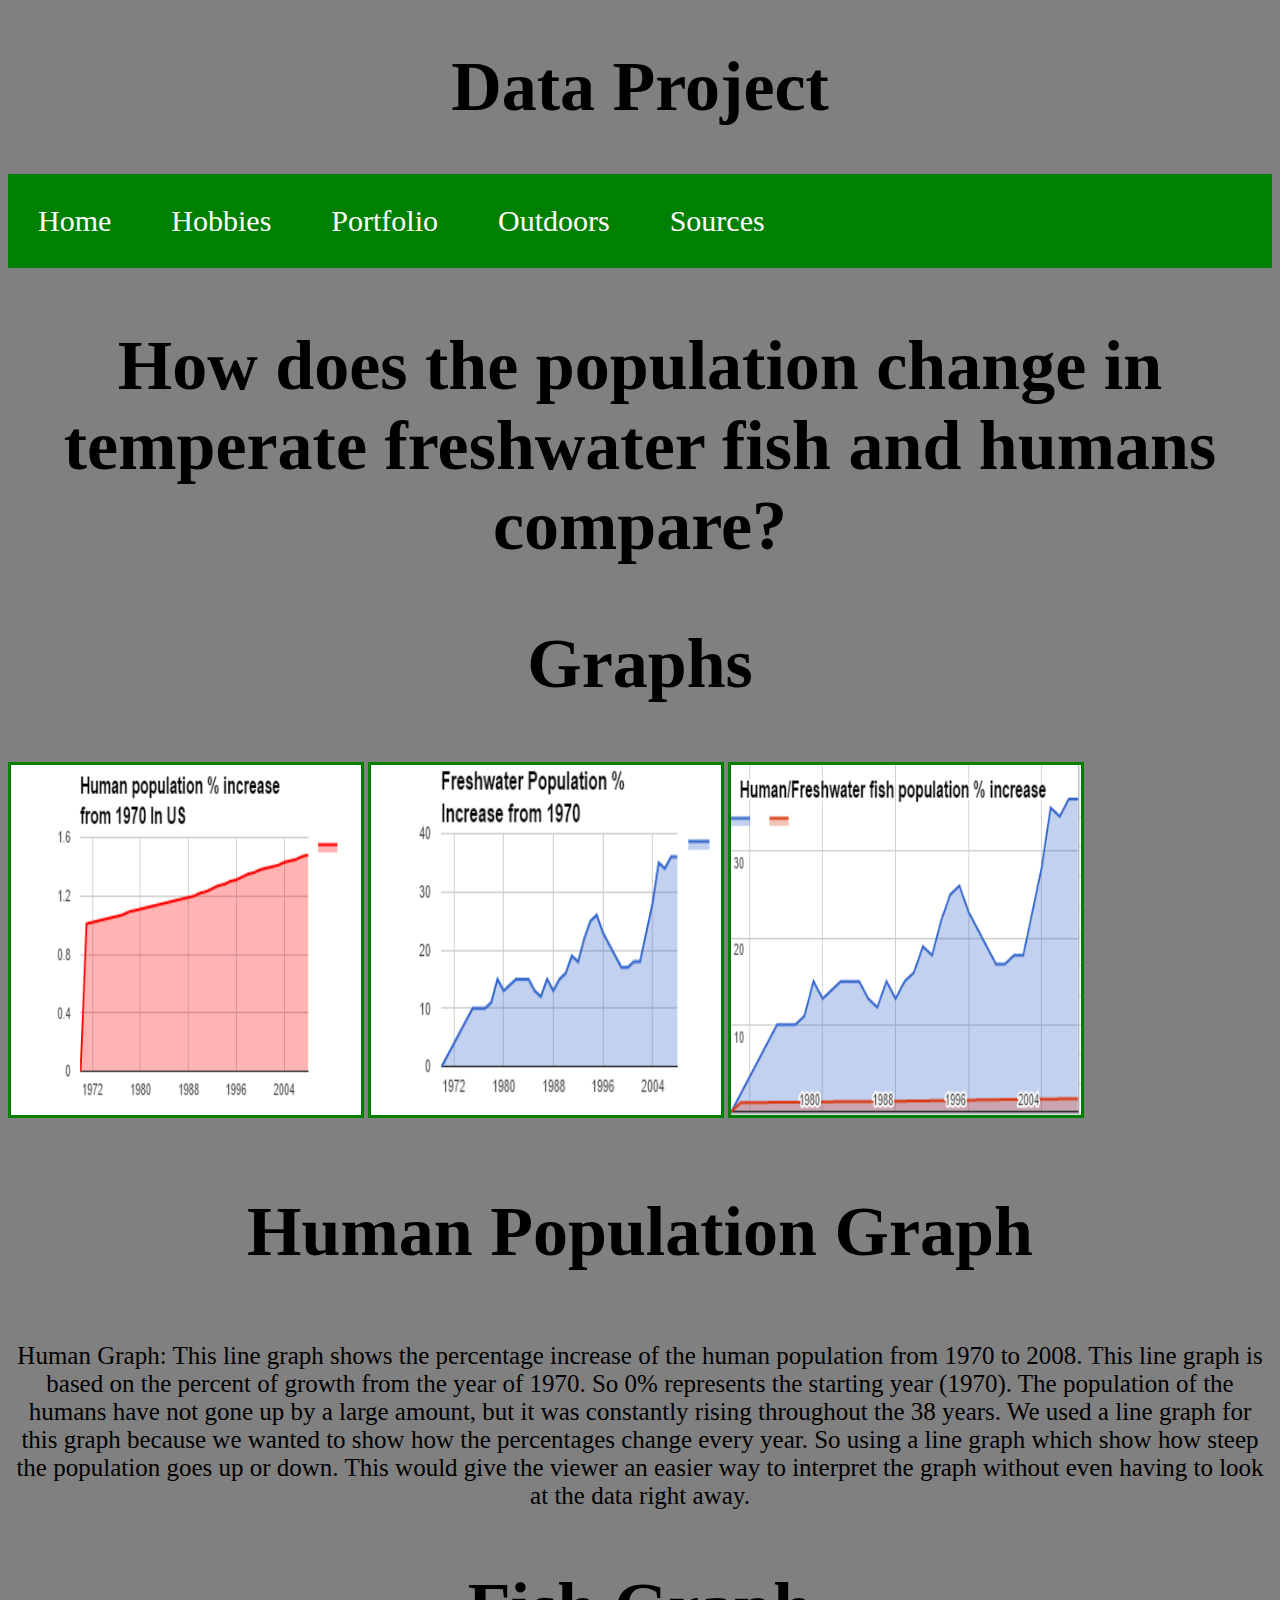
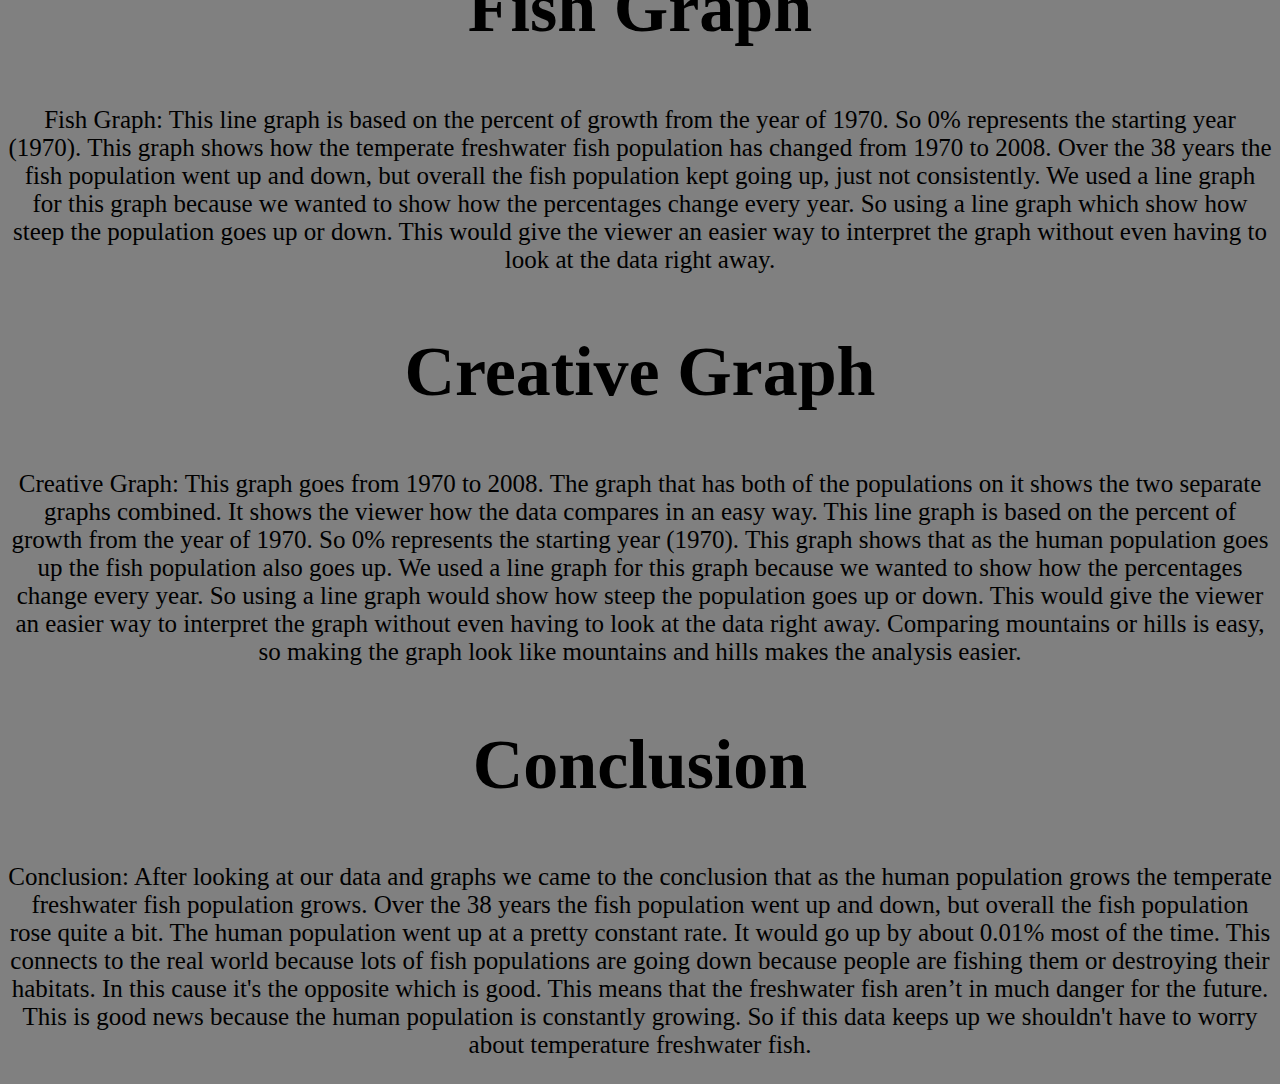
==== Data.html @ 731f975c "Update Data.html" ====
<!DOCTYPEhtml> 
<html>
 <head> 
<meta charset="utf-8"> <title>Data Project</title> 
<link rel="stylesheet" href="style.css"> </head>
 <body> <h1 class="center">Data Project</h1>
             <ul>
                 <li><a href="https://kyleg123.github.io/Kyle-Portfolio/">Home</a></li>
                 <li><a href="https://kyleg123.github.io/Kyle-Portfolio/hobbies.html">Hobbies</a></li>
             <li><a href="https://kyleg123.github.io/Kyle-Portfolio/portfolio.html">Portfolio</a></li>
                  <li><a href="https://kyleg123.github.io/Kyle-Portfolio/outdoors.html">Outdoors</a><li>
             <li><a href="https://kyleg123.github.io/Kyle-Portfolio/sources.html">Sources</a></li>
            </ul>
  <h2>How does the population change in temperate freshwater fish and humans compare?</h2> 
   
 
  <h2 class="Right">Graphs</h2> <img src="graph1.PNG"> <img src="graph2.PNG"> <img src="creative.PNG"> 
   
    <h3 class="floatLeft">Human Population Graph</h3>
   <p class="answer">Human Graph: This line graph shows the percentage increase of the human population from 1970 to 2008. This line  graph is based on the percent of growth from the year of 1970. So 0% represents the starting year (1970).  The population of the humans have not gone up by a large amount, but it was constantly rising throughout the 38 years.  We used a line graph for this graph because we wanted to show how the percentages change every year. So using a line graph which show how steep the population goes up or down. This would give the viewer an easier way to interpret the graph without even having to look at the data right away. 
  
</p>
     <h2 class="floatLeft">Fish Graph</h2>
   <p>
Fish Graph: This line  graph is based on the percent of growth from the year of 1970. So 0% represents the starting year (1970). This graph shows how the temperate freshwater fish population has changed from 1970 to 2008.  Over the 38 years the fish population went up and down, but overall the fish population kept going up, just not consistently. We used a line graph for this graph because we wanted to show how the percentages change every year. So using a line graph which show how steep the population goes up or down. This would give the viewer an easier way to interpret the graph without even having to look at the data right away. 

</p>
    <h2 class="floatLeft">Creative Graph</h2>
  <p>
Creative Graph: This graph goes from 1970 to 2008. The graph that has both of the populations on it shows the two separate graphs combined. It shows the viewer how the data compares in an easy way. This line  graph is based on the percent of growth from the year of 1970. So 0% represents the starting year (1970). This graph shows that as the human population goes up the fish population also goes up. We used a line graph for this graph because we wanted to show how the percentages change every year. So using a line graph would show how steep the population goes up or down. This would give the viewer an easier way to interpret the graph without even having to look at the data right away. Comparing mountains or hills is easy, so making the graph look like mountains and hills makes the analysis easier. 


   </p>
   <h2>Conclusion</h2> <p>Conclusion: After looking at our data and graphs we came to the conclusion that as the human population grows the temperate freshwater fish population grows. Over the 38 years the fish population went up and down, but overall the fish population rose quite a bit. The human population went up at a pretty constant rate. It would go up by about 0.01% most of the time. This connects to the real world because lots of fish populations are going down because people are fishing them or destroying their habitats. In this cause it's the opposite which is good. This means that the freshwater fish aren’t in much danger for the future. This is good news because the human population is constantly growing. So if this data keeps up we shouldn't have to worry about temperature freshwater fish. 
</p> </ul> </body> </html>
---- style.css ----
body { background-color: grey;
}
    
ul {
    list-style-type: none;
    margin: 0;
    padding: 0;
    overflow: hidden;
    background-color: green;
}

li {
    float: left;
}

li a {
    display: block;
    color: white;
    text-align: center;
    padding: 30px 30px;
    text-decoration: none;
    font-size: 30px
}

li a:hover {
    background-color: #111;
}

h1 { 
    
    font-size: 70px;
    text-align: center;
}
h2 { font-size: 70px;
    text-align: center;  
}
.hobbies { 
  text-align: center;
  font-size: 25px;
  background-color: grey; 
}

h4 { font-size: 70px;
     text-align: center;
}

h3 { font-size: 70px;
     text-align: center;
}
p { text-align: center;
    font-size: 25px;
}
img { float: center;
    border-style: solid;
    border-color: green;
    width: 350px;
    height: 350px;
    
}
table { border-color: green;
}
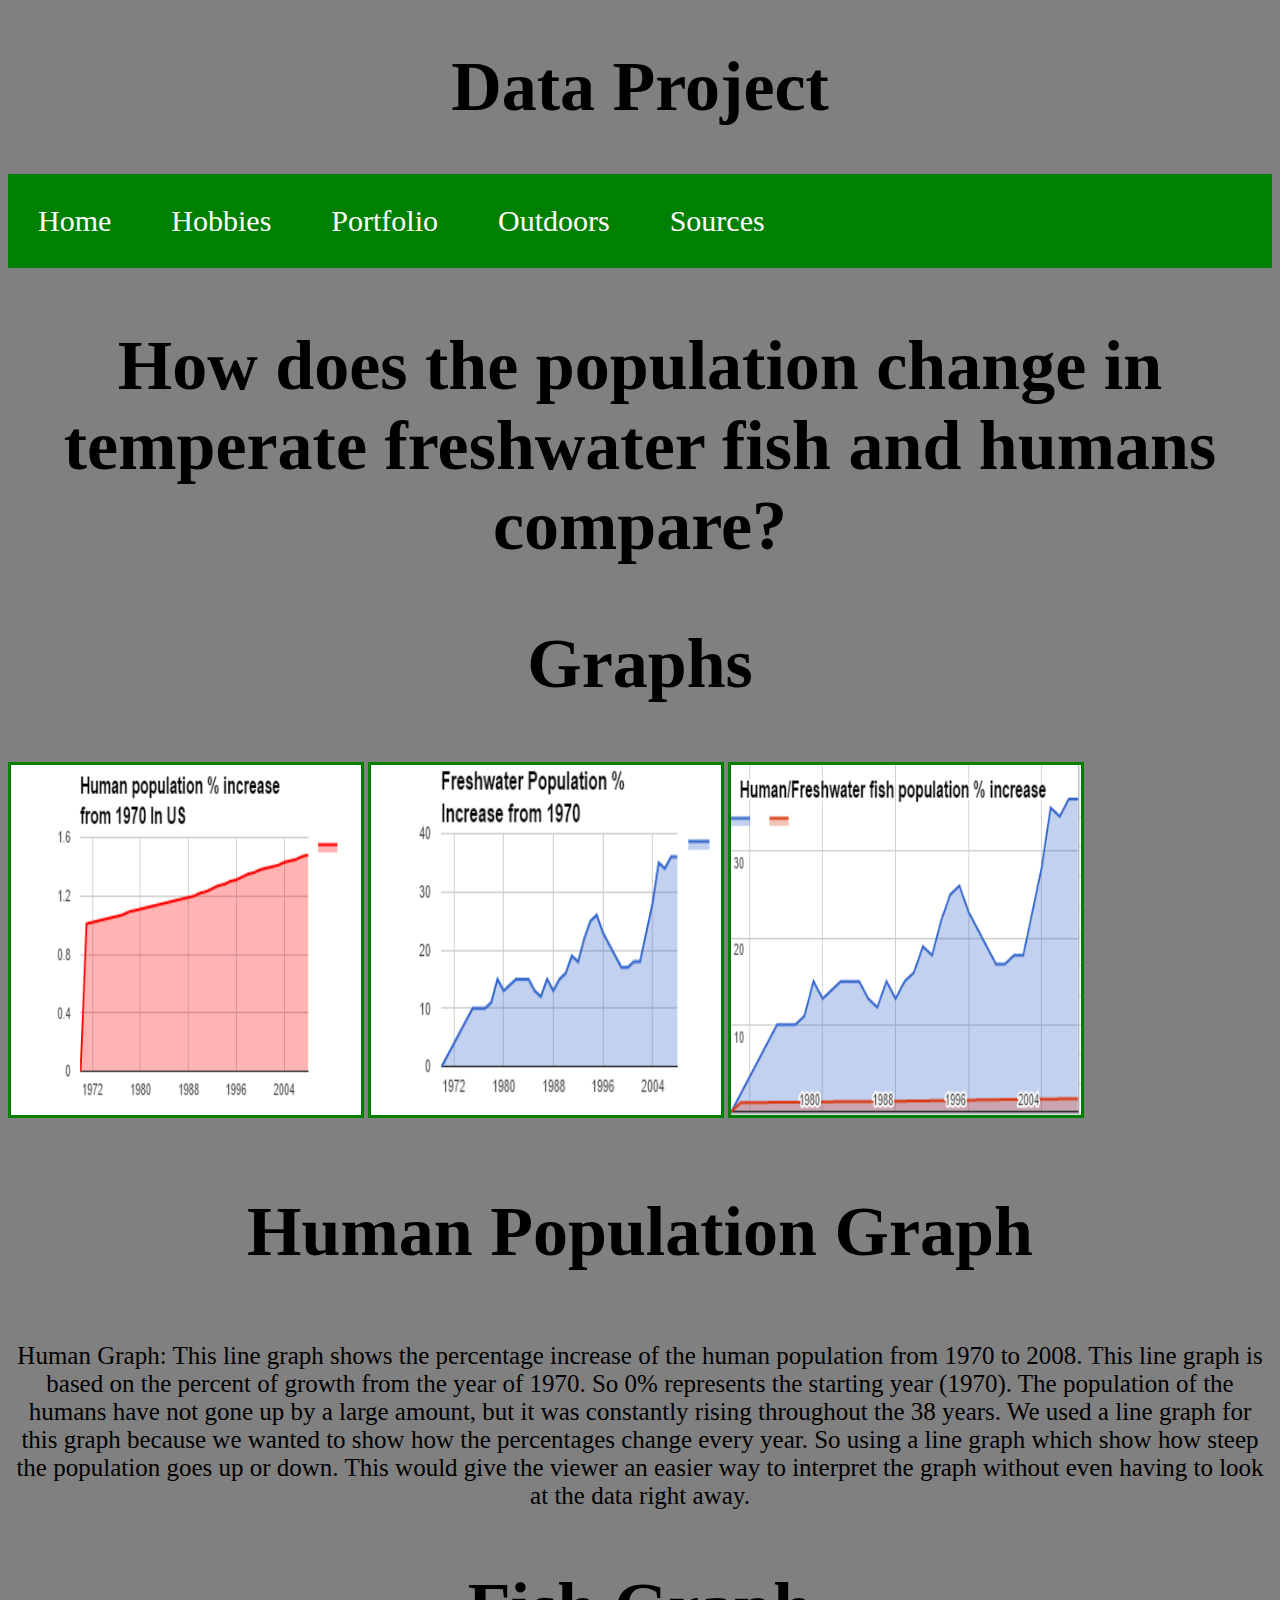
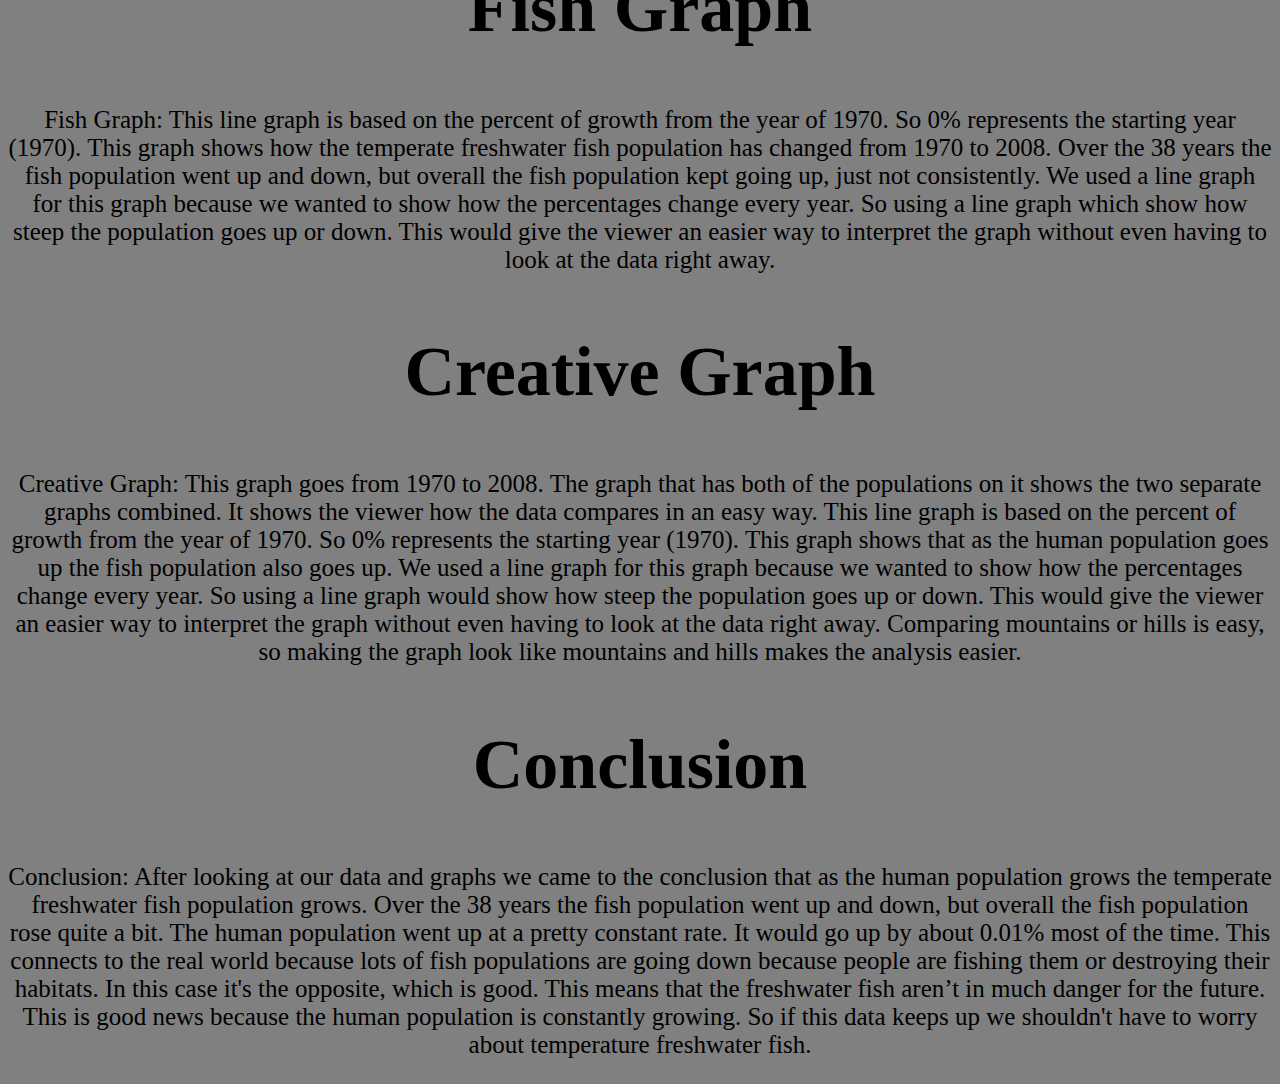
==== commit c61b660c: "Update Data.html" ====
--- a/Data.html
+++ b/Data.html
@@ -31,6 +31,6 @@
 
 
    </p>
-   <h2>Conclusion</h2> <p>Conclusion: After looking at our data and graphs we came to the conclusion that as the human population grows the temperate freshwater fish population grows. Over the 38 years the fish population went up and down, but overall the fish population rose quite a bit. The human population went up at a pretty constant rate. It would go up by about 0.01% most of the time. This connects to the real world because lots of fish populations are going down because people are fishing them or destroying their habitats. In this cause it's the opposite which is good. This means that the freshwater fish aren’t in much danger for the future. This is good news because the human population is constantly growing. So if this data keeps up we shouldn't have to worry about temperature freshwater fish. 
+   <h2>Conclusion</h2> <p>Conclusion: After looking at our data and graphs we came to the conclusion that as the human population grows the temperate freshwater fish population grows. Over the 38 years the fish population went up and down, but overall the fish population rose quite a bit. The human population went up at a pretty constant rate. It would go up by about 0.01% most of the time. This connects to the real world because lots of fish populations are going down because people are fishing them or destroying their habitats. In this case it's the opposite, which is good. This means that the freshwater fish aren’t in much danger for the future. This is good news because the human population is constantly growing. So if this data keeps up we shouldn't have to worry about temperature freshwater fish. 
 </p> </ul> </body> </html>
 
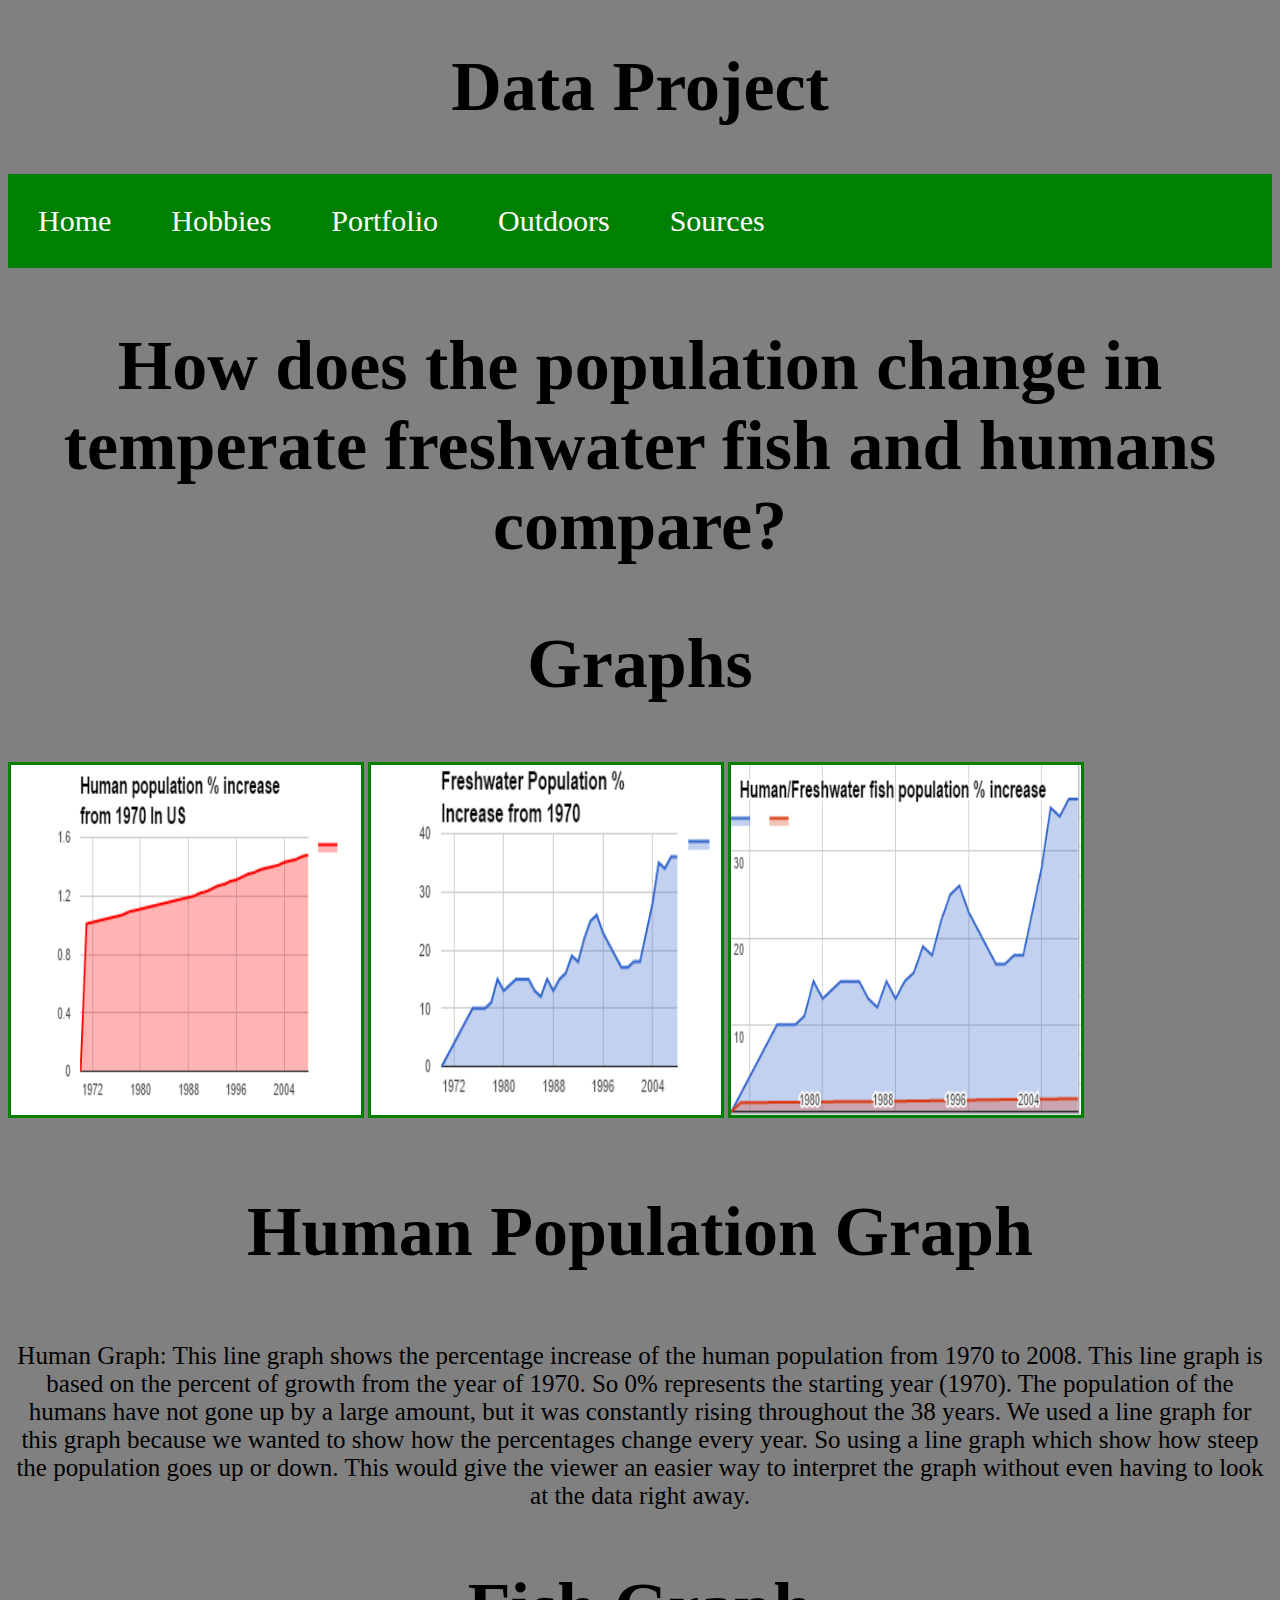
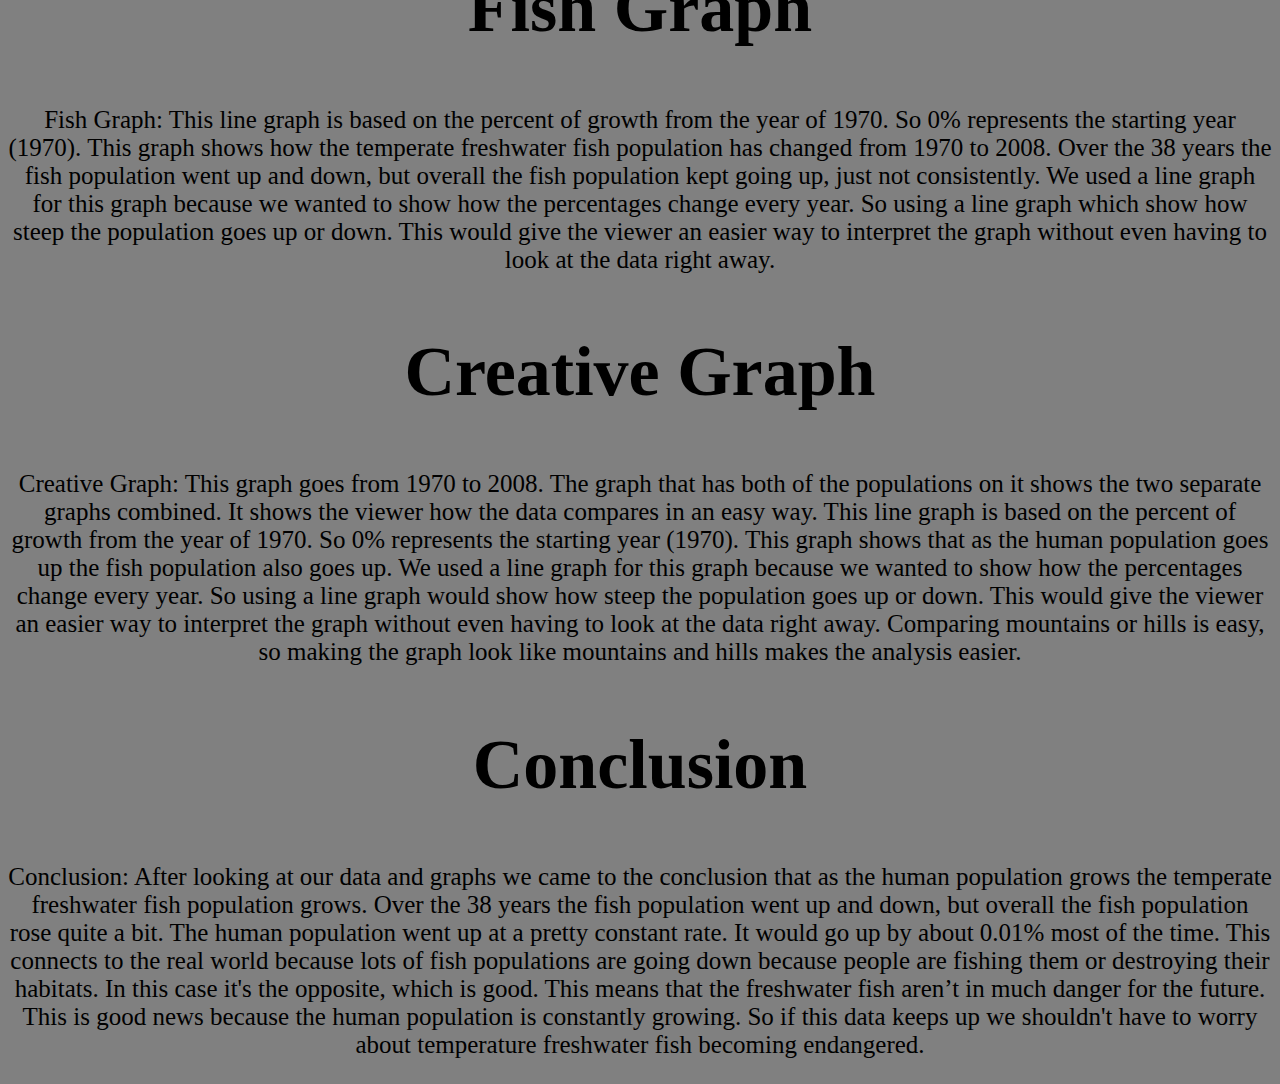
==== commit 3cba3a7e: "Update Data.html" ====
--- a/Data.html
+++ b/Data.html
@@ -31,6 +31,6 @@
 
 
    </p>
-   <h2>Conclusion</h2> <p>Conclusion: After looking at our data and graphs we came to the conclusion that as the human population grows the temperate freshwater fish population grows. Over the 38 years the fish population went up and down, but overall the fish population rose quite a bit. The human population went up at a pretty constant rate. It would go up by about 0.01% most of the time. This connects to the real world because lots of fish populations are going down because people are fishing them or destroying their habitats. In this case it's the opposite, which is good. This means that the freshwater fish aren’t in much danger for the future. This is good news because the human population is constantly growing. So if this data keeps up we shouldn't have to worry about temperature freshwater fish. 
+   <h2>Conclusion</h2> <p>Conclusion: After looking at our data and graphs we came to the conclusion that as the human population grows the temperate freshwater fish population grows. Over the 38 years the fish population went up and down, but overall the fish population rose quite a bit. The human population went up at a pretty constant rate. It would go up by about 0.01% most of the time. This connects to the real world because lots of fish populations are going down because people are fishing them or destroying their habitats. In this case it's the opposite, which is good. This means that the freshwater fish aren’t in much danger for the future. This is good news because the human population is constantly growing. So if this data keeps up we shouldn't have to worry about temperature freshwater fish becoming endangered. 
 </p> </ul> </body> </html>
 
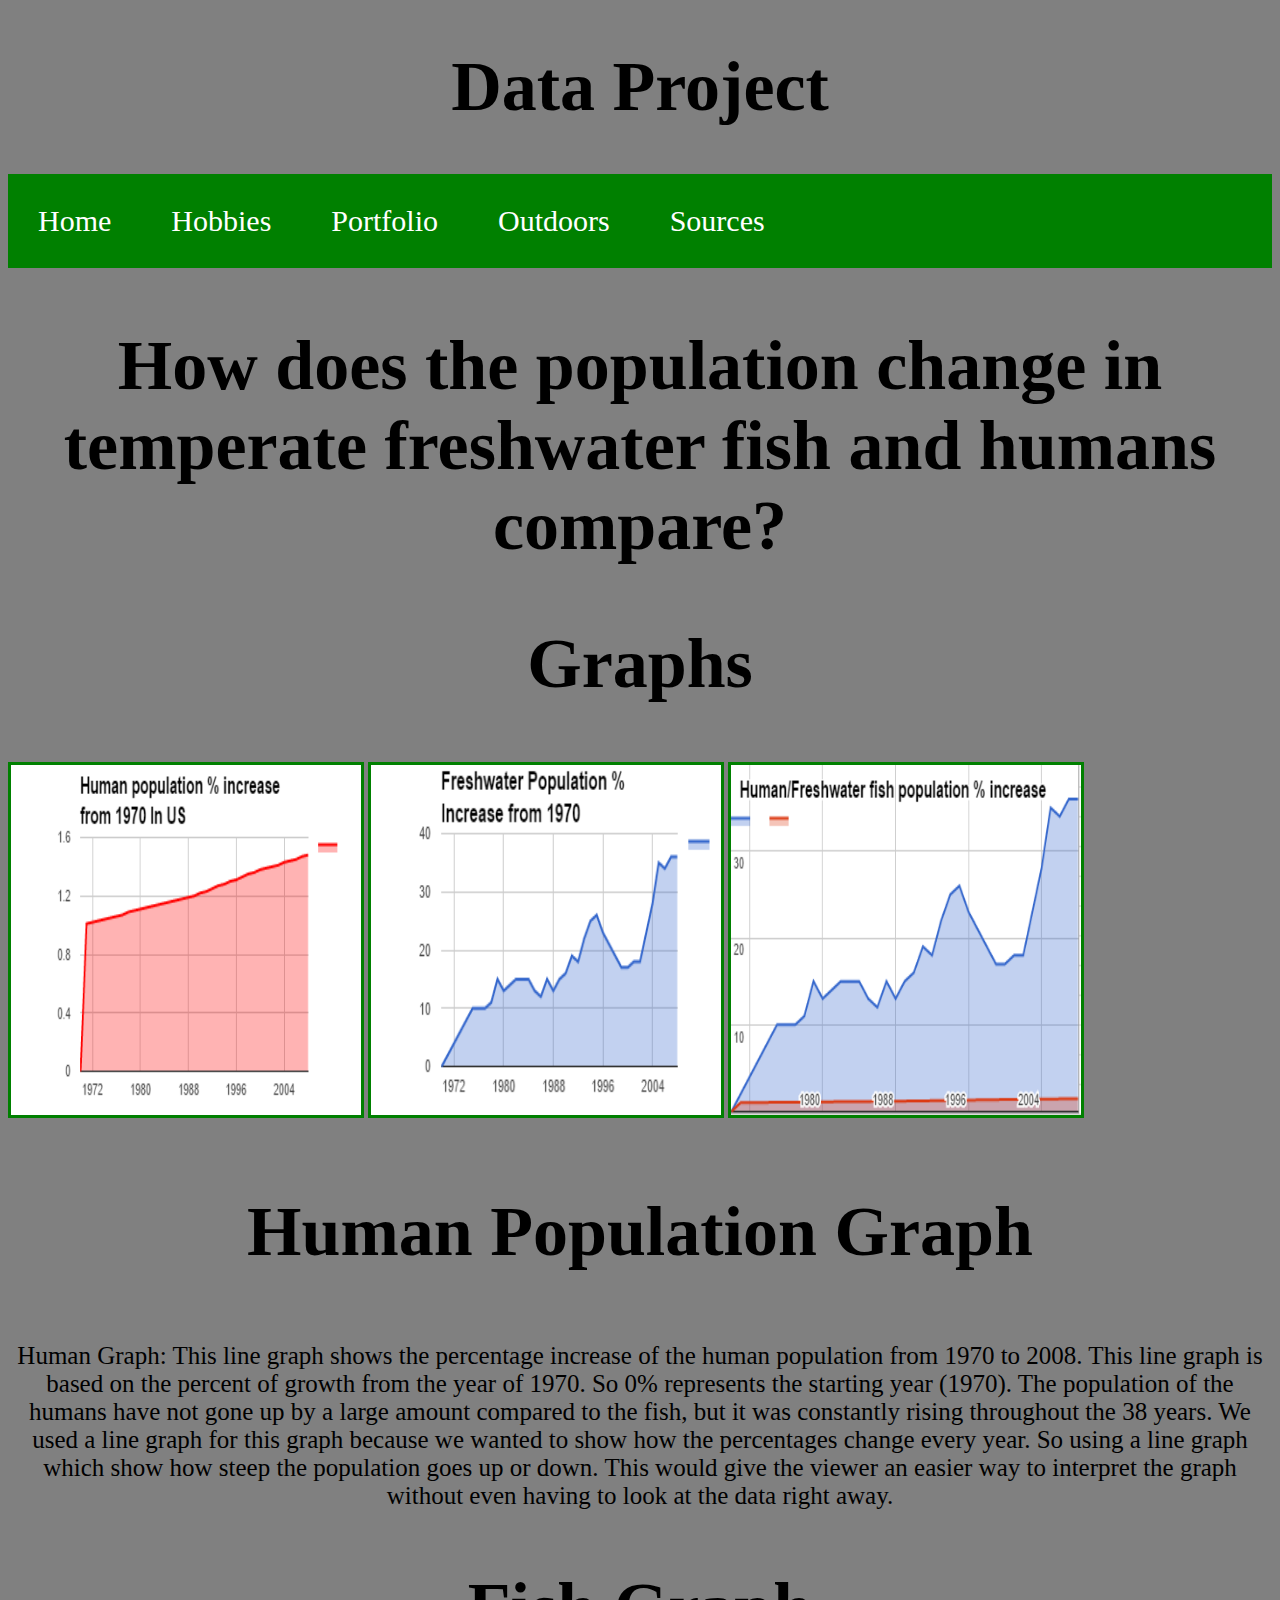
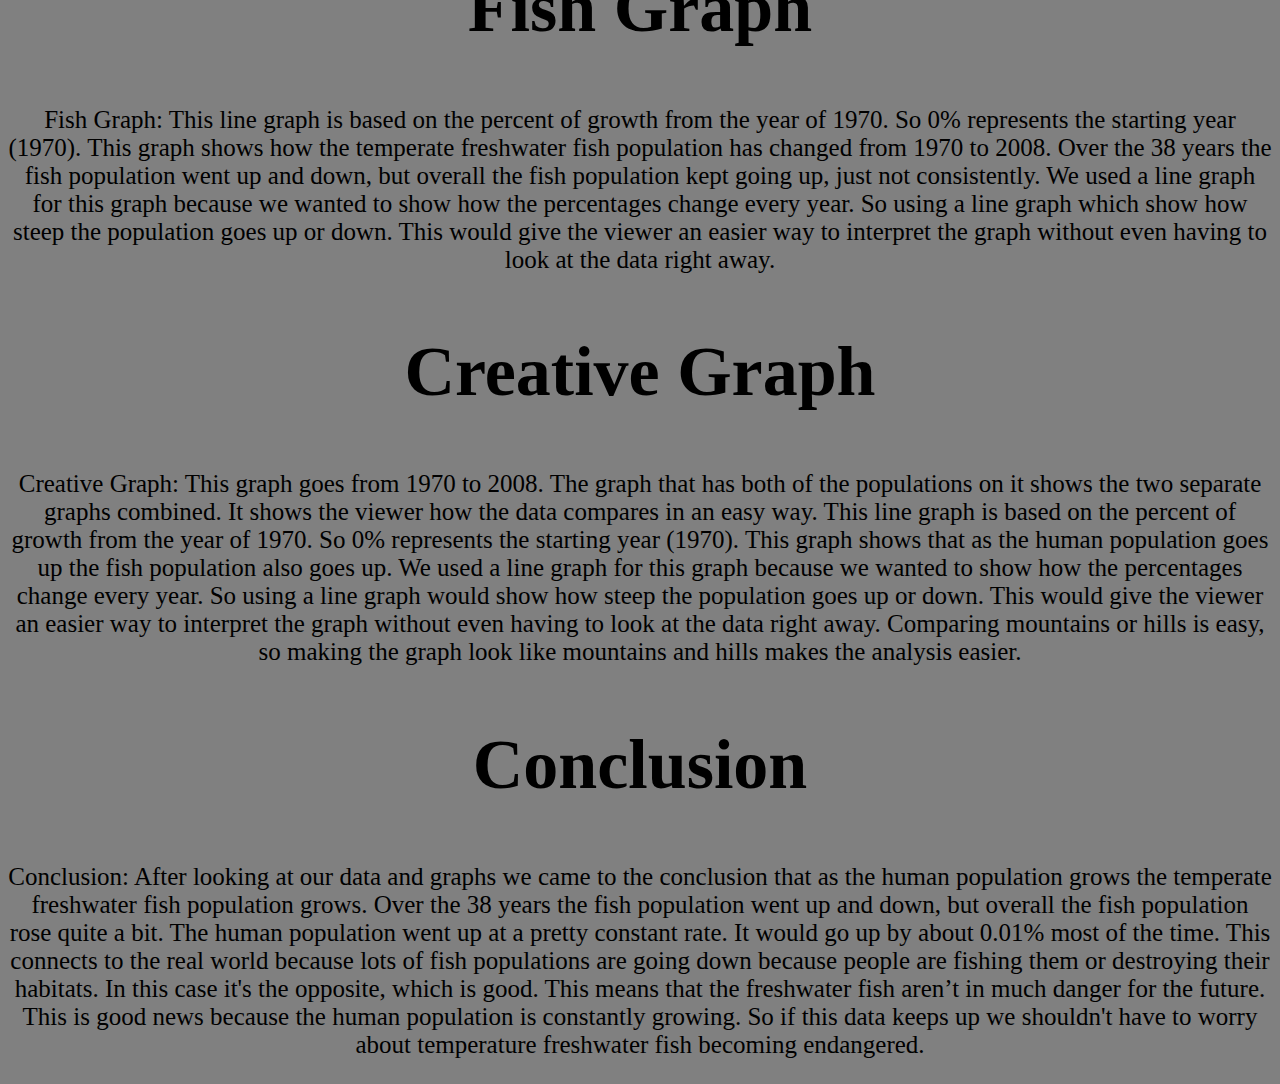
==== commit 2f650f1c: "Update Data.html" ====
--- a/Data.html
+++ b/Data.html
@@ -17,7 +17,7 @@
   <h2 class="Right">Graphs</h2> <img src="graph1.PNG"> <img src="graph2.PNG"> <img src="creative.PNG"> 
    
     <h3 class="floatLeft">Human Population Graph</h3>
-   <p class="answer">Human Graph: This line graph shows the percentage increase of the human population from 1970 to 2008. This line  graph is based on the percent of growth from the year of 1970. So 0% represents the starting year (1970).  The population of the humans have not gone up by a large amount, but it was constantly rising throughout the 38 years.  We used a line graph for this graph because we wanted to show how the percentages change every year. So using a line graph which show how steep the population goes up or down. This would give the viewer an easier way to interpret the graph without even having to look at the data right away. 
+   <p class="answer">Human Graph: This line graph shows the percentage increase of the human population from 1970 to 2008. This line  graph is based on the percent of growth from the year of 1970. So 0% represents the starting year (1970).  The population of the humans have not gone up by a large amount compared to the fish, but it was constantly rising throughout the 38 years.  We used a line graph for this graph because we wanted to show how the percentages change every year. So using a line graph which show how steep the population goes up or down. This would give the viewer an easier way to interpret the graph without even having to look at the data right away. 
   
 </p>
      <h2 class="floatLeft">Fish Graph</h2>
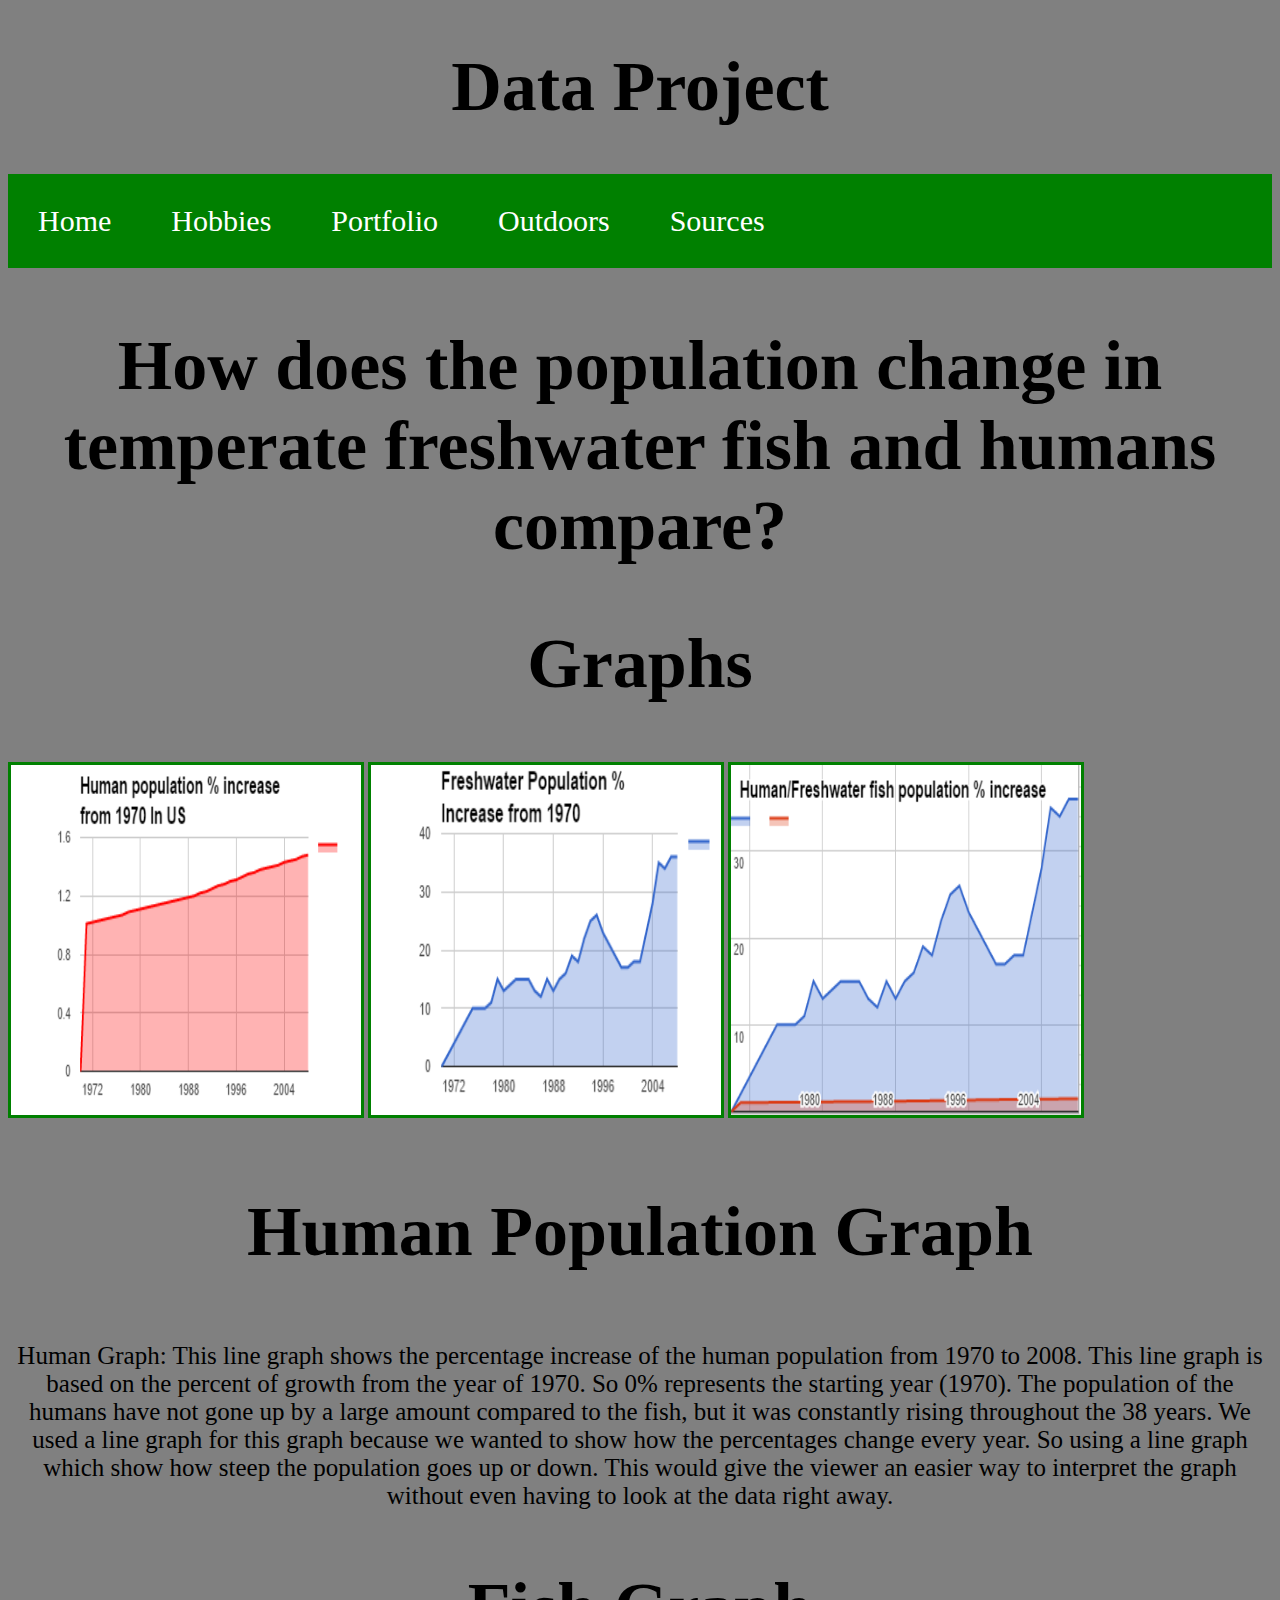
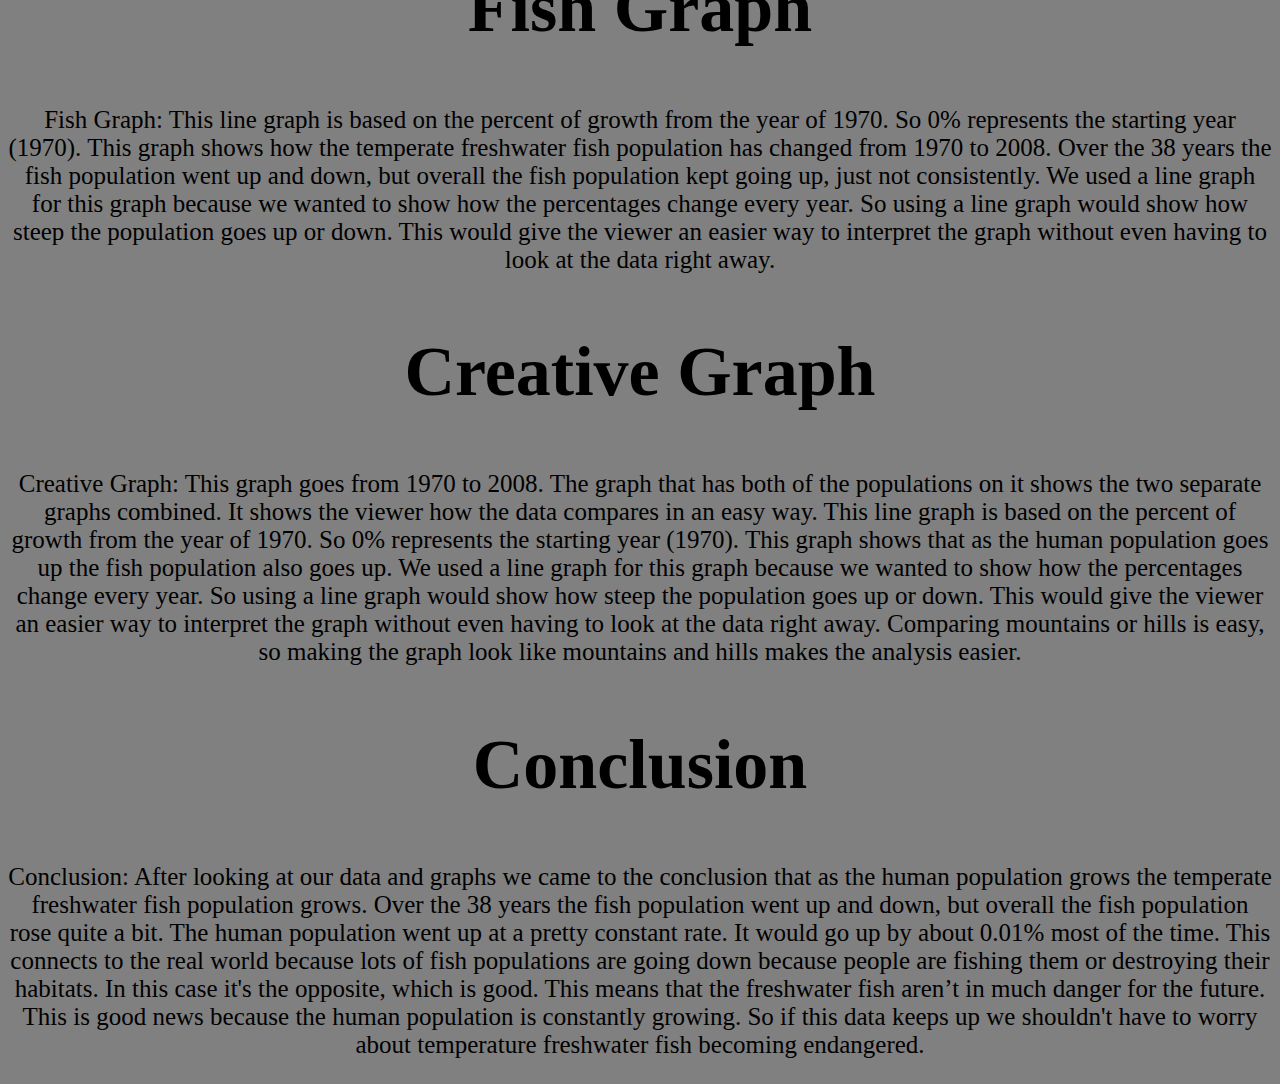
==== commit 20be90be: "Update Data.html" ====
--- a/Data.html
+++ b/Data.html
@@ -22,7 +22,7 @@
 </p>
      <h2 class="floatLeft">Fish Graph</h2>
    <p>
-Fish Graph: This line  graph is based on the percent of growth from the year of 1970. So 0% represents the starting year (1970). This graph shows how the temperate freshwater fish population has changed from 1970 to 2008.  Over the 38 years the fish population went up and down, but overall the fish population kept going up, just not consistently. We used a line graph for this graph because we wanted to show how the percentages change every year. So using a line graph which show how steep the population goes up or down. This would give the viewer an easier way to interpret the graph without even having to look at the data right away. 
+Fish Graph: This line  graph is based on the percent of growth from the year of 1970. So 0% represents the starting year (1970). This graph shows how the temperate freshwater fish population has changed from 1970 to 2008.  Over the 38 years the fish population went up and down, but overall the fish population kept going up, just not consistently. We used a line graph for this graph because we wanted to show how the percentages change every year. So using a line graph would show how steep the population goes up or down. This would give the viewer an easier way to interpret the graph without even having to look at the data right away. 
 
 </p>
     <h2 class="floatLeft">Creative Graph</h2>
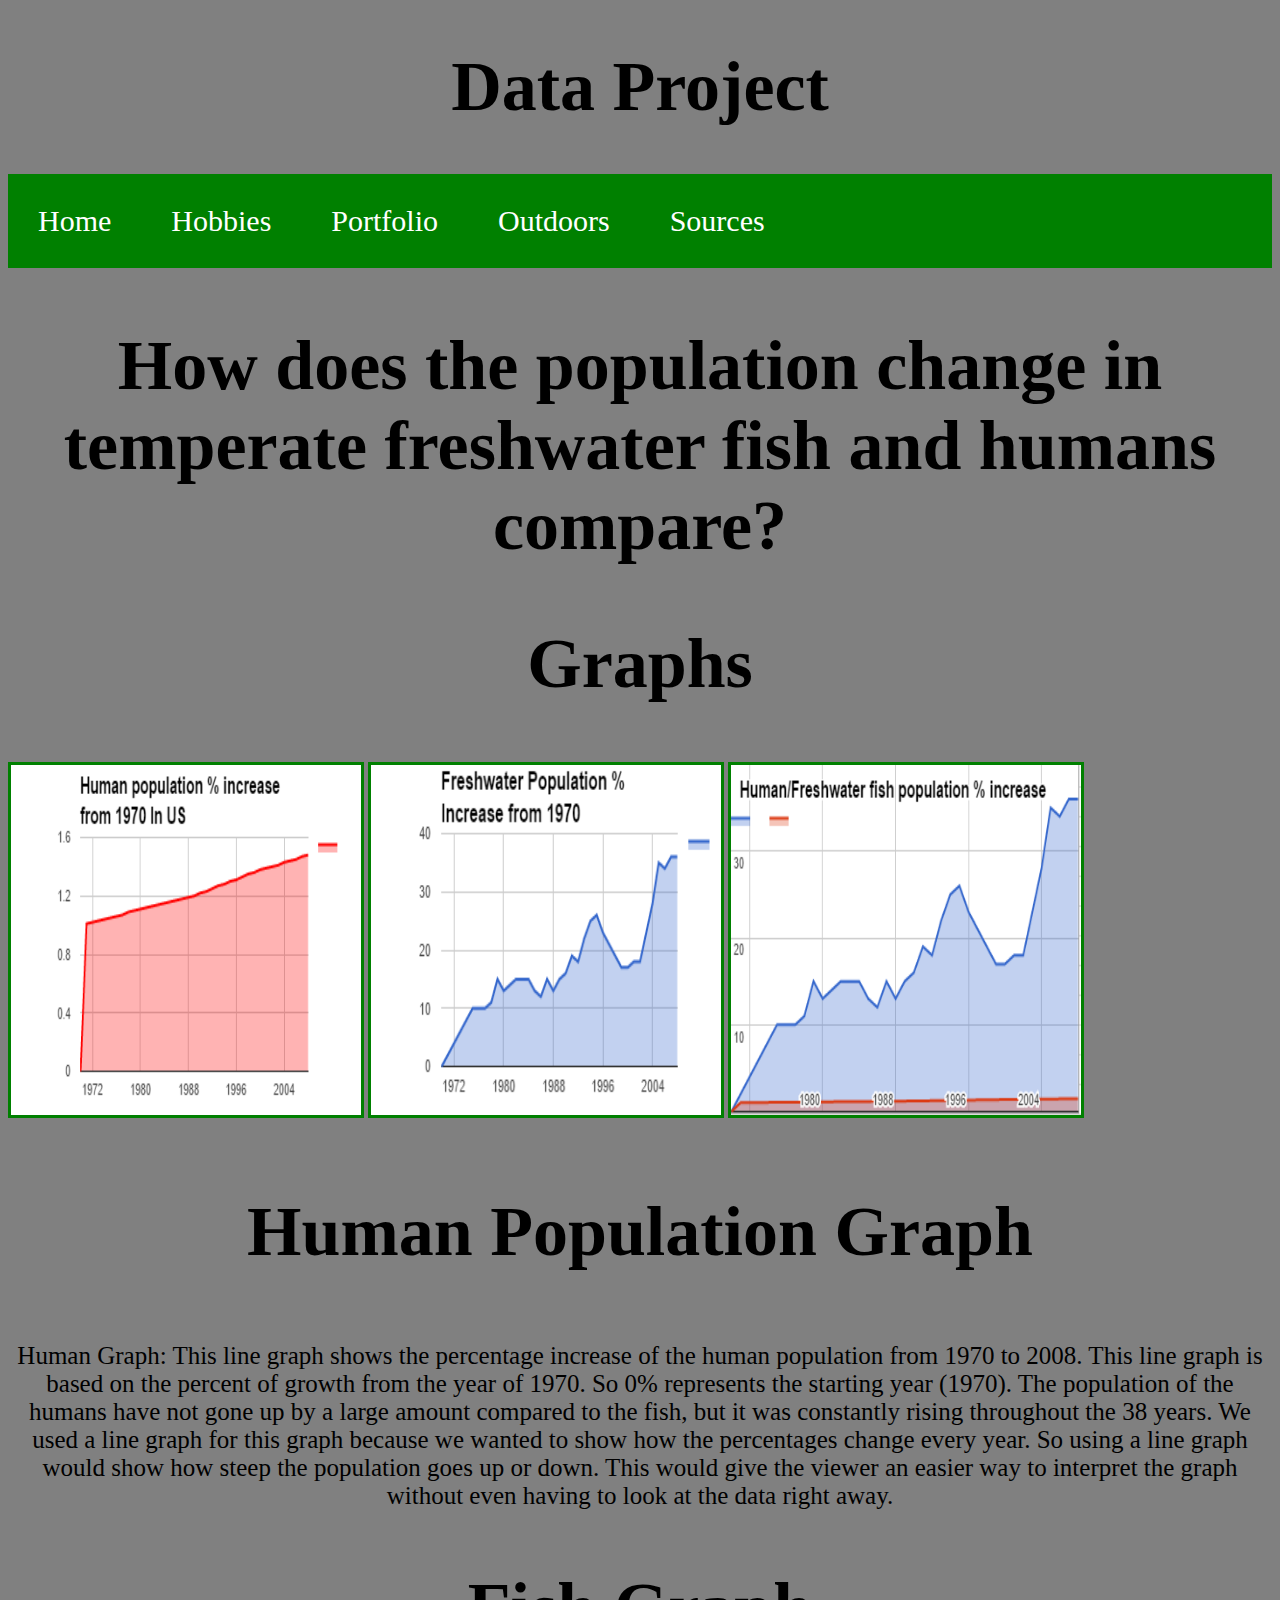
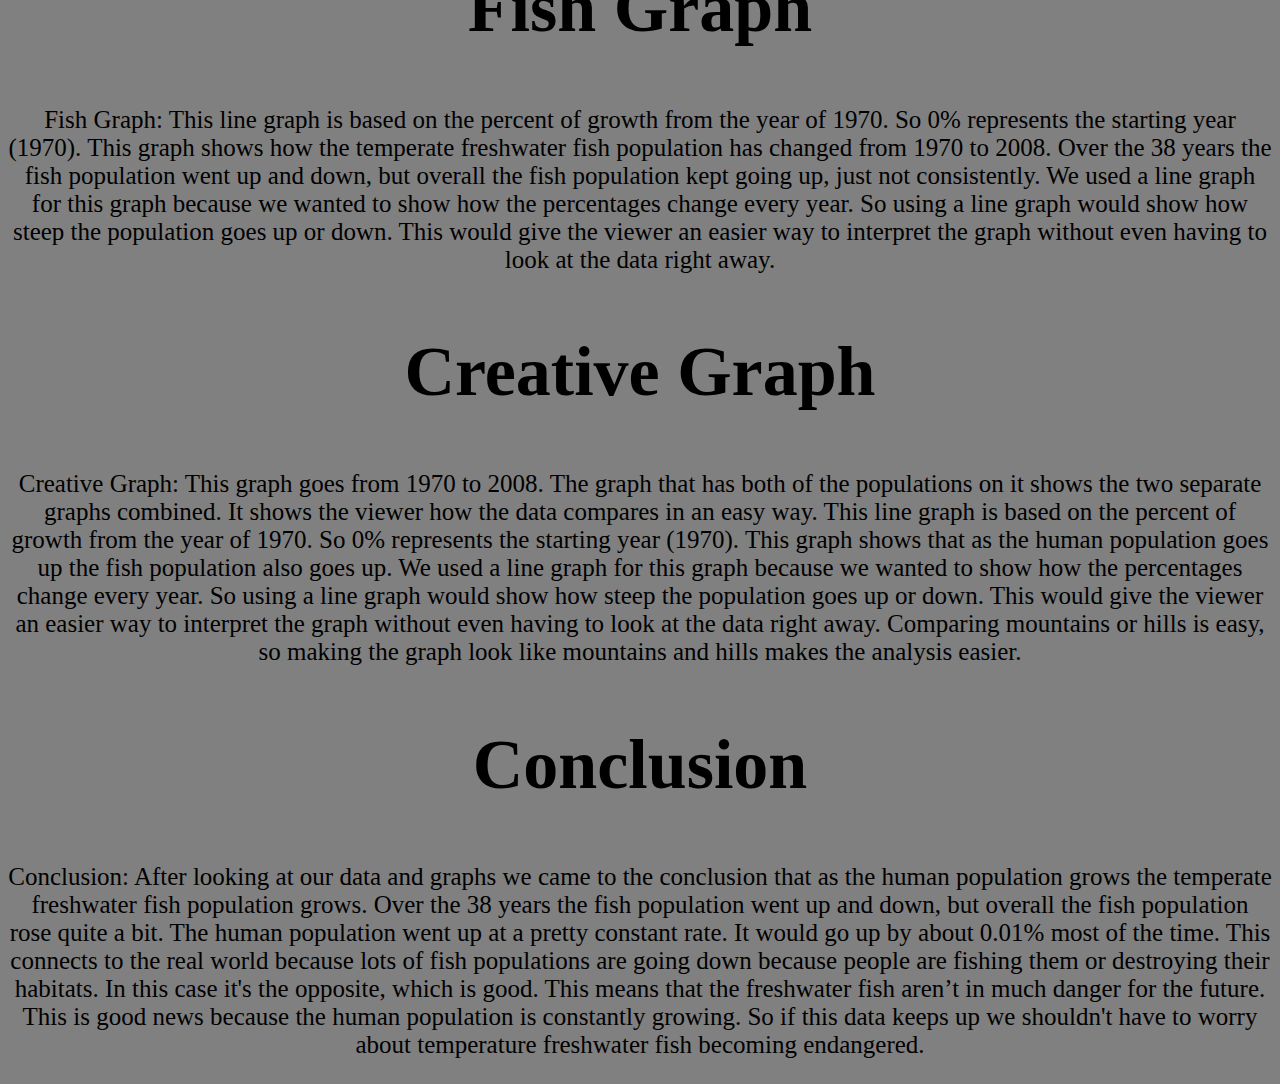
==== commit 5b3b102c: "Update Data.html" ====
--- a/Data.html
+++ b/Data.html
@@ -17,7 +17,7 @@
   <h2 class="Right">Graphs</h2> <img src="graph1.PNG"> <img src="graph2.PNG"> <img src="creative.PNG"> 
    
     <h3 class="floatLeft">Human Population Graph</h3>
-   <p class="answer">Human Graph: This line graph shows the percentage increase of the human population from 1970 to 2008. This line  graph is based on the percent of growth from the year of 1970. So 0% represents the starting year (1970).  The population of the humans have not gone up by a large amount compared to the fish, but it was constantly rising throughout the 38 years.  We used a line graph for this graph because we wanted to show how the percentages change every year. So using a line graph which show how steep the population goes up or down. This would give the viewer an easier way to interpret the graph without even having to look at the data right away. 
+   <p class="answer">Human Graph: This line graph shows the percentage increase of the human population from 1970 to 2008. This line  graph is based on the percent of growth from the year of 1970. So 0% represents the starting year (1970). The population of the humans have not gone up by a large amount compared to the fish, but it was constantly rising throughout the 38 years. We used a line graph for this graph because we wanted to show how the percentages change every year. So using a line graph would show how steep the population goes up or down. This would give the viewer an easier way to interpret the graph without even having to look at the data right away. 
   
 </p>
      <h2 class="floatLeft">Fish Graph</h2>
